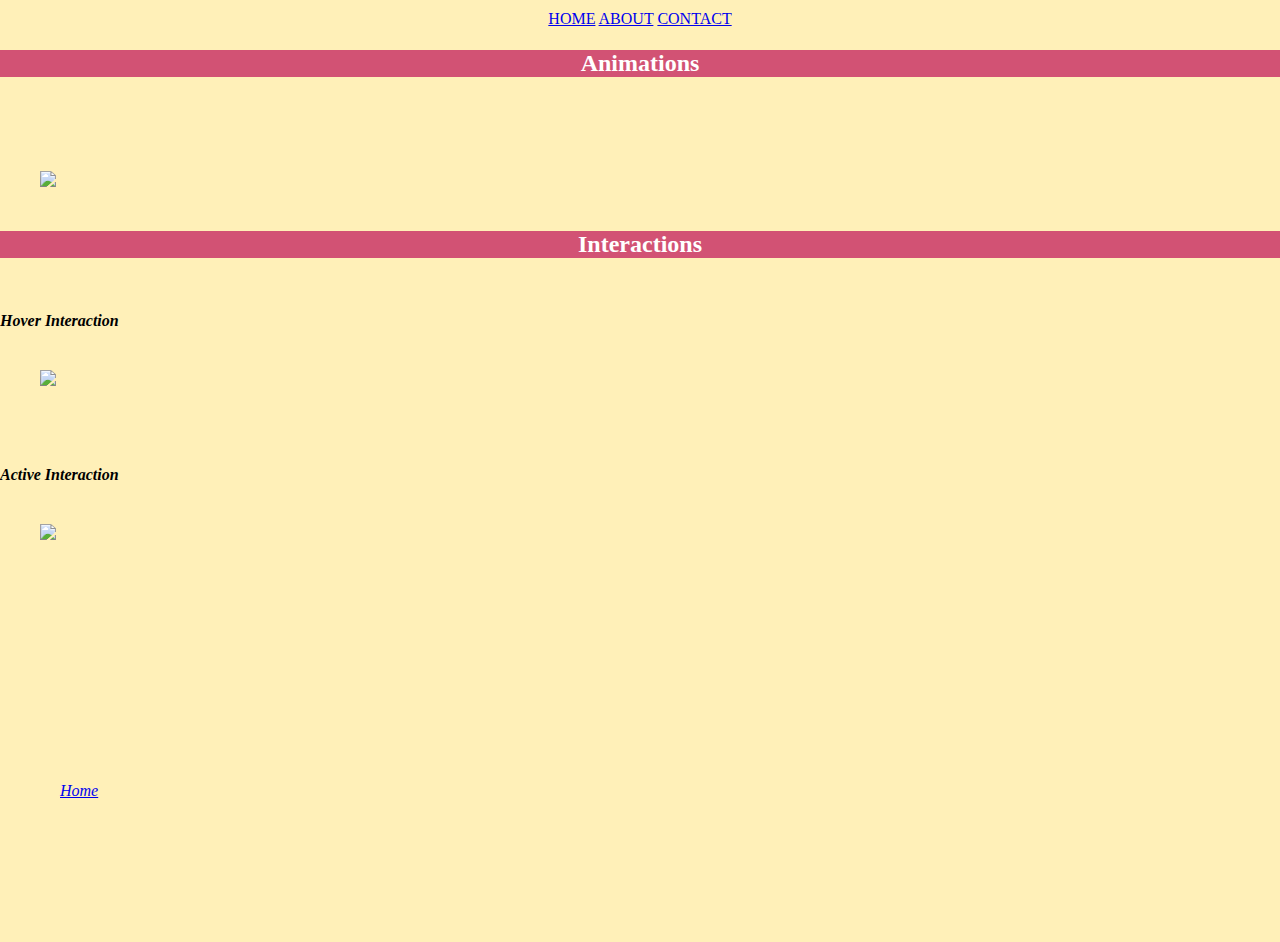
==== about.html @ b7f6e9b7 "Update about.html" ====
<!DOCTYPE html>
<html lang="en">
  <head>
    <title>Classwork</title>
    <link rel="stylesheet" type="text/css" href="style.css" />
  
    <link href="https://cdn.jsdelivr.net/npm/tailwindcss@2.2.19/dist/tailwind.min.css" rel="stylesheet">
    
  </head>
  <body>
    <div class="nav">
      <a href="index.html">HOME</a>
      <a href="about.html">ABOUT</a>
      <a href="X">CONTACT</a>
    </div>

    <div class="content">
      <h2>Animations</h2>
      <br><br><br>
      <img id="animation" src="https://visme.co/blog/wp-content/uploads/2017/08/40-Brilliant-Geometric-Patterns-Use-Patterns-to-Create-Images.jpg">

      <h2>Interactions</h2>
      <br><br><br>
      <i><h4>Hover Interaction</h4></i>
      <img id="interactions_1" src="https://images.pexels.com/photos/268533/pexels-photo-268533.jpeg?cs=srgb&dl=pexels-pixabay-268533.jpg&fm=jpg">
      <br><br><br>
      <i><h4>Active Interaction</h4></i>
      <img id="interactions_2" src="https://media.istockphoto.com/id/517188688/photo/mountain-landscape.jpg?s=612x612&w=0&k=20&c=A63koPKaCyIwQWOTFBRWXj_PwCrR4cEoOw2S9Q7yVl8=">
      
    </div>
    <br><br><br>
    <div class="banner">
      
    </div>
    <br>
    <div class="footer">
      <i><a href="index.html">Home</a></i>
    </div>
    
  </body>
</html>
---- style.css ----
/*Visibility*/
.visible {
  visibility: visible;
}
.hidden {
  visibility: hidden;
}
/*Opacity*/
.op_1 {
  opacity: 0;
}
.op_2 {
  opacity: 0.5;
}
.op_3 {
  opacity: 1;
}
/*Display*/
.none {
  display: none;
  font-weight: bold;
}
.inline {
  display: inline;
  font-weight: bold;
}
.block {
  display: block;
  font-weight: bold;
}
h3, h2 {
  text-align: center;
  background-color: rgb(210, 82, 116);
  color: white;
}
body {
  background-color: #fff0b8;
}
h1:hover {
  color: rgb(154, 64, 238);
  font-weight: bold;
}
h1::before {
  color: rgb(38, 158, 194);
  font-weight: bold;
  content: "Hello ";
}
h1::after {
  color: rgb(38, 158, 194);
  font-weight: bold;
  content: " Bye!";
}
h1::selection {
  background-color: rgb(115, 221, 115);
  color: white;
}

* {
  padding: 0;
  margin: 0;
}

.nav {
  height: 20px;
  padding: 10px;
  text-align: center;
  margin-bottom: 10px;
}
.banner {
  height: 200px;
}
.content {
  height: 400px;
}
.footer {
  height: 20px;
  height: 100px;
}
img#peppa-pig {
  width: 100%;
  filter: grayscale(100%) invert(100%);
}
/*Animation*/
@keyframes vanessa-animation {
    from{
        filter:grayscale(0%);
        height:600px;
    }
    to{
        filter:grayscale(100%);
        height:650px;
    }
}

img#animation:hover {
    animation: vanessa-animation 3s forwards;
}

/*Interactions*/
img {
  width:25%;
  align-content: center;
  transition: width 2s, height 2s;
  margin:40px;
}

img#interactions_1:hover {
  width:60%;
  height:40%;
}
img#interactions_2:active {
  height:50%;
  width:60%;
}
.footer{
    margin:50px;
    padding:10px;
}
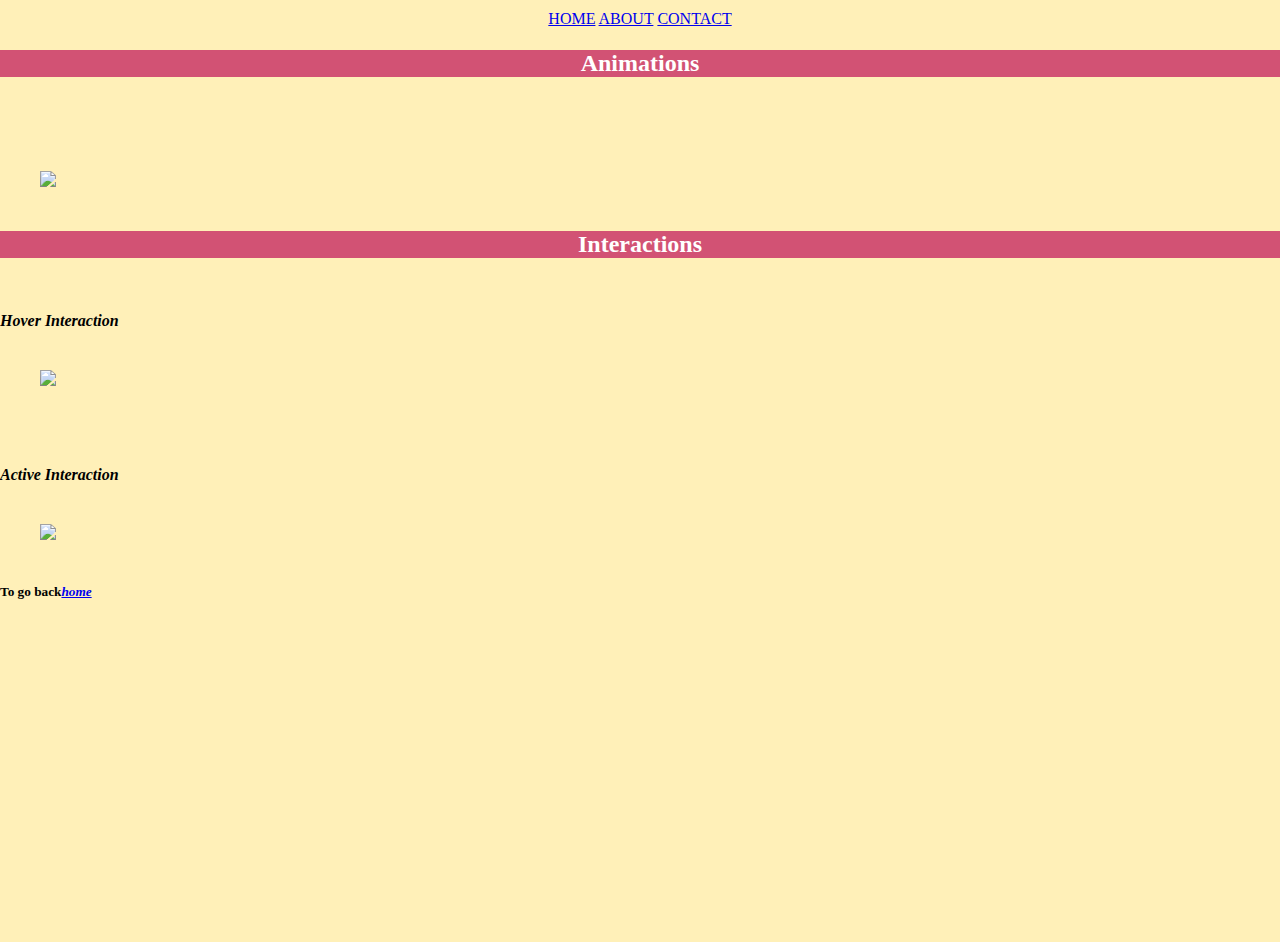
==== commit 0a546a8b: "Update about.html" ====
--- a/about.html
+++ b/about.html
@@ -21,20 +21,22 @@
 
       <h2>Interactions</h2>
       <br><br><br>
-      <i><h4>Hover Interaction</h4></i>
+      <i><h4>     Hover Interaction</h4></i>
       <img id="interactions_1" src="https://images.pexels.com/photos/268533/pexels-photo-268533.jpeg?cs=srgb&dl=pexels-pixabay-268533.jpg&fm=jpg">
       <br><br><br>
-      <i><h4>Active Interaction</h4></i>
+      <i><h4>     Active Interaction</h4></i>
       <img id="interactions_2" src="https://media.istockphoto.com/id/517188688/photo/mountain-landscape.jpg?s=612x612&w=0&k=20&c=A63koPKaCyIwQWOTFBRWXj_PwCrR4cEoOw2S9Q7yVl8=">
-      
+
+      <h5>To go back<i><a href="index.html">home</a></i></h5>
     </div>
     <br><br><br>
+    
     <div class="banner">
       
     </div>
     <br>
     <div class="footer">
-      <i><a href="index.html">Home</a></i>
+     
     </div>
     
   </body>
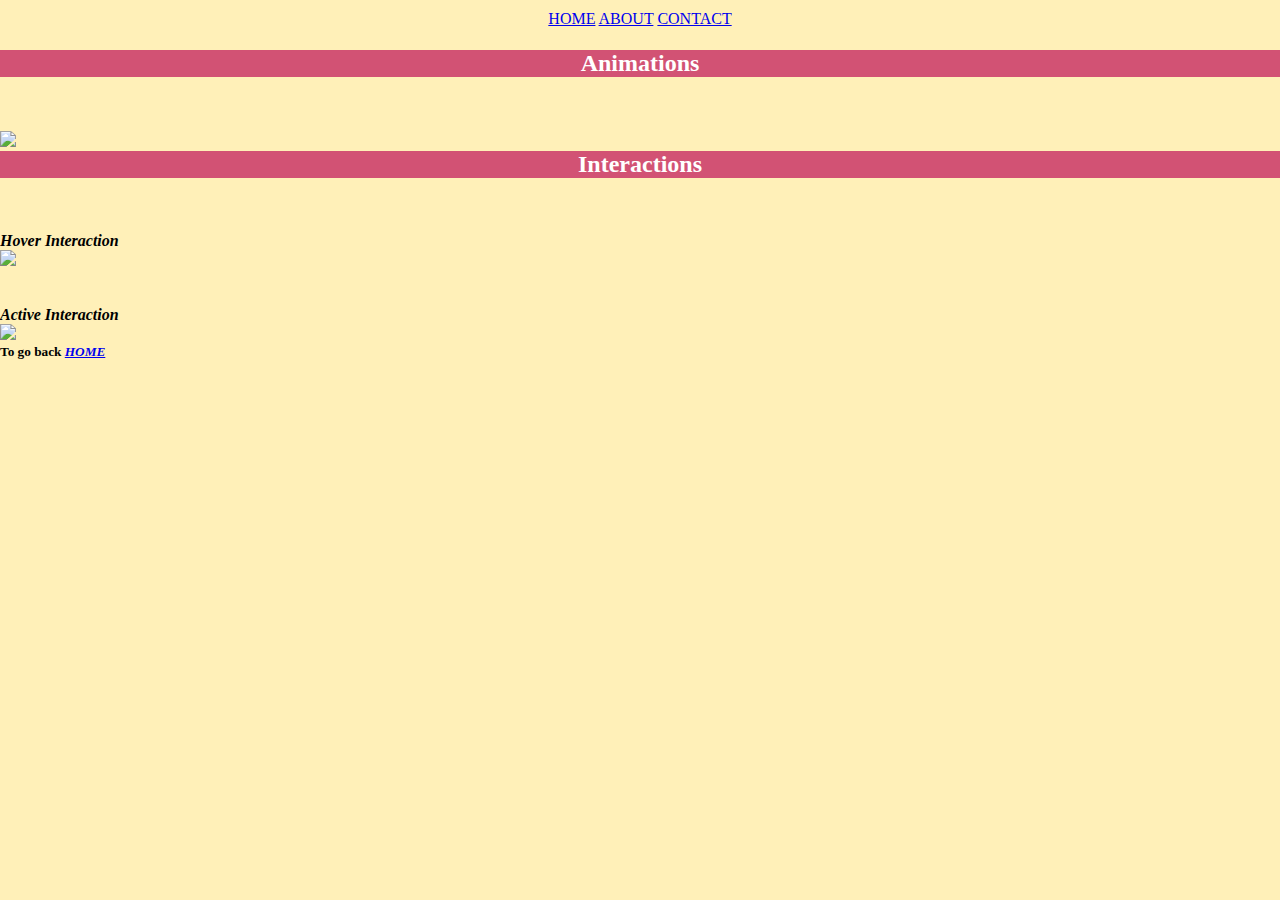
==== commit b7f83960: "Update about.html" ====
--- a/about.html
+++ b/about.html
@@ -27,7 +27,7 @@
       <i><h4>     Active Interaction</h4></i>
       <img id="interactions_2" src="https://media.istockphoto.com/id/517188688/photo/mountain-landscape.jpg?s=612x612&w=0&k=20&c=A63koPKaCyIwQWOTFBRWXj_PwCrR4cEoOw2S9Q7yVl8=">
 
-      <h5>To go back<i><a href="index.html">home</a></i></h5>
+      <h5>To go back <i><a href="index.html">HOME</a></i></h5>
     </div>
     <br><br><br>
     
--- a/style.css
+++ b/style.css
@@ -101,7 +101,7 @@
   width:25%;
   align-content: center;
   transition: width 2s, height 2s;
-  margin:40px;
+  padding: 0px, 0px, 0px,5px;
 }
 
 img#interactions_1:hover {
@@ -112,8 +112,4 @@
   height:50%;
   width:60%;
 }
-.footer{
-    margin:50px;
-    padding:10px;
-}
 
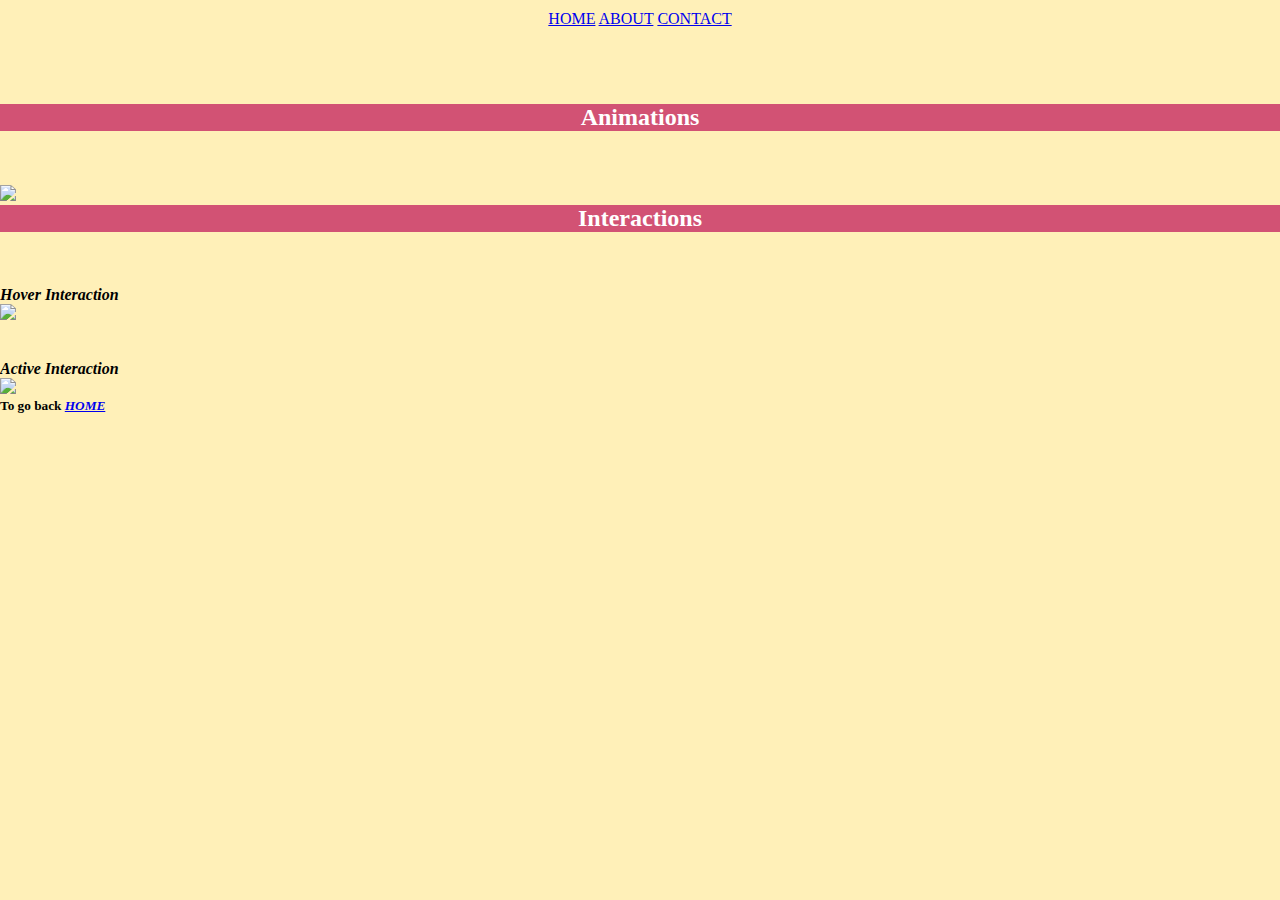
==== commit f51a9941: "Update about.html" ====
--- a/about.html
+++ b/about.html
@@ -3,8 +3,6 @@
   <head>
     <title>Classwork</title>
     <link rel="stylesheet" type="text/css" href="style.css" />
-  
-    <link href="https://cdn.jsdelivr.net/npm/tailwindcss@2.2.19/dist/tailwind.min.css" rel="stylesheet">
     
   </head>
   <body>
@@ -13,6 +11,7 @@
       <a href="about.html">ABOUT</a>
       <a href="X">CONTACT</a>
     </div>
+    <br><br><br>
 
     <div class="content">
       <h2>Animations</h2>
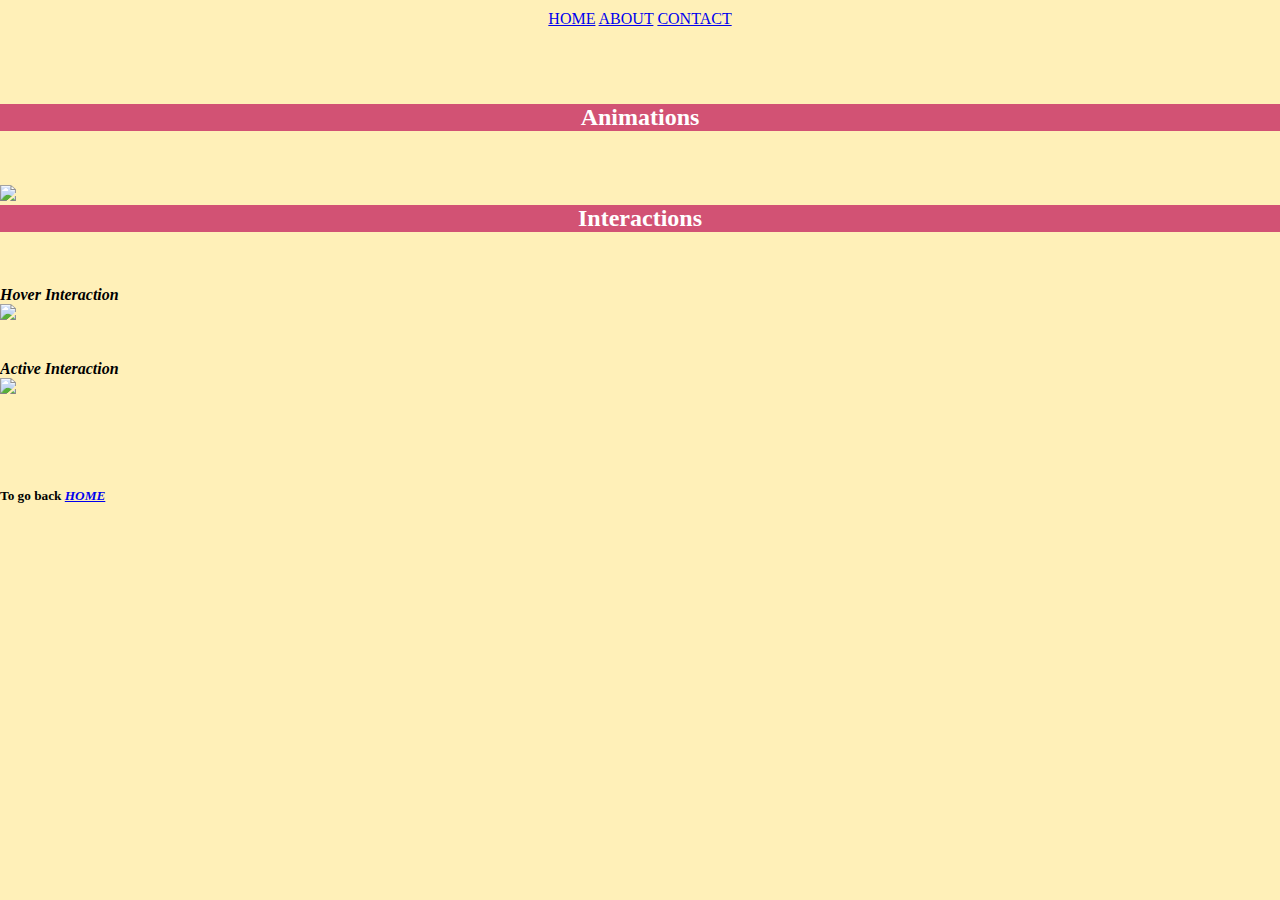
==== commit 7bac75b7: "Update about.html" ====
--- a/about.html
+++ b/about.html
@@ -25,7 +25,8 @@
       <br><br><br>
       <i><h4>     Active Interaction</h4></i>
       <img id="interactions_2" src="https://media.istockphoto.com/id/517188688/photo/mountain-landscape.jpg?s=612x612&w=0&k=20&c=A63koPKaCyIwQWOTFBRWXj_PwCrR4cEoOw2S9Q7yVl8=">
-
+      <br><br><br>
+      <br><br><br>
       <h5>To go back <i><a href="index.html">HOME</a></i></h5>
     </div>
     <br><br><br>
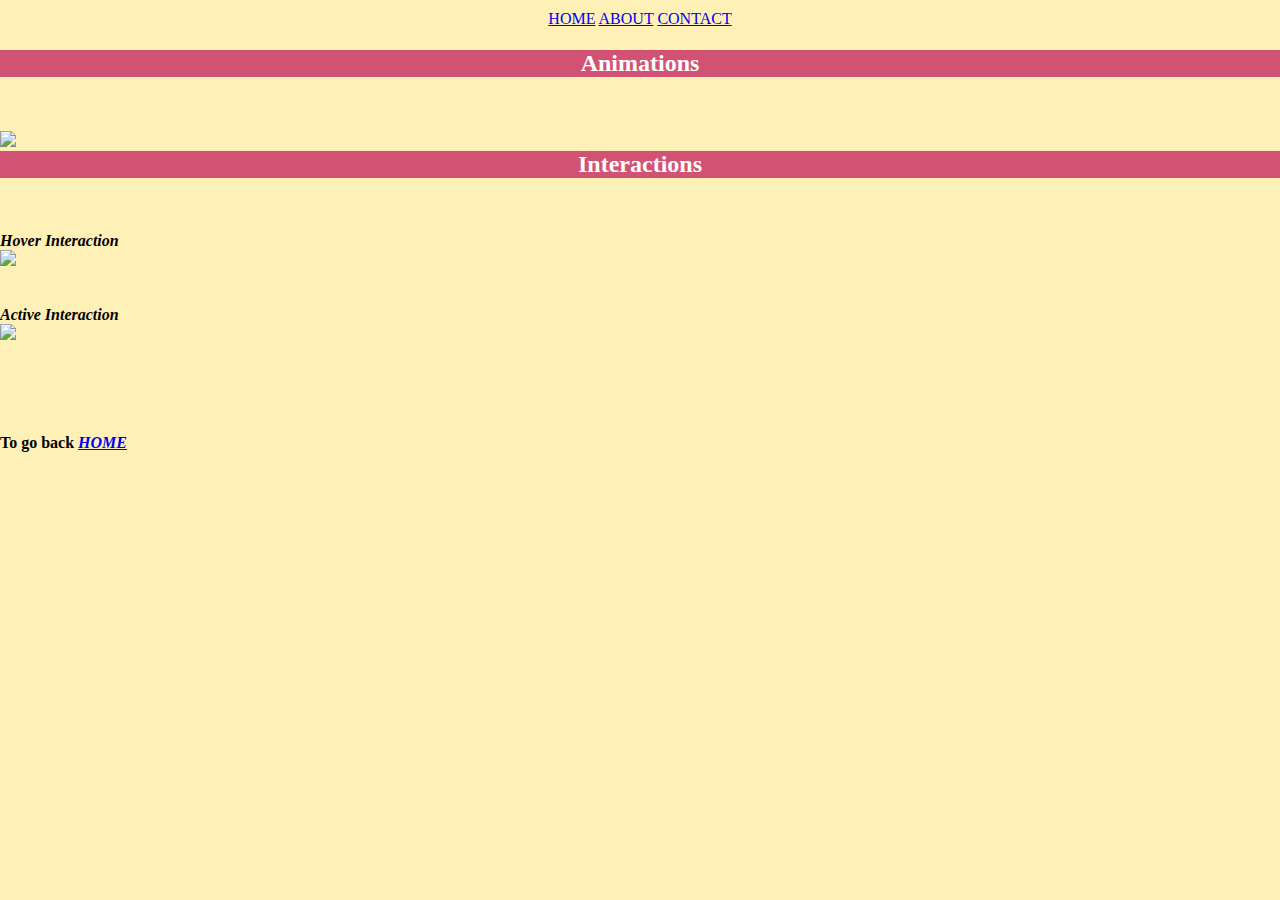
==== commit 81d0f556: "Update about.html" ====
--- a/about.html
+++ b/about.html
@@ -11,7 +11,6 @@
       <a href="about.html">ABOUT</a>
       <a href="X">CONTACT</a>
     </div>
-    <br><br><br>
 
     <div class="content">
       <h2>Animations</h2>
@@ -27,7 +26,7 @@
       <img id="interactions_2" src="https://media.istockphoto.com/id/517188688/photo/mountain-landscape.jpg?s=612x612&w=0&k=20&c=A63koPKaCyIwQWOTFBRWXj_PwCrR4cEoOw2S9Q7yVl8=">
       <br><br><br>
       <br><br><br>
-      <h5>To go back <i><a href="index.html">HOME</a></i></h5>
+      <h4>To go back <i><a href="index.html">HOME</a></i></h4>
     </div>
     <br><br><br>
     
--- a/style.css
+++ b/style.css
@@ -112,4 +112,8 @@
   height:50%;
   width:60%;
 }
+h4 {
+  padding: 0px, 0px, 0px, 5px;
+}
+  
 
